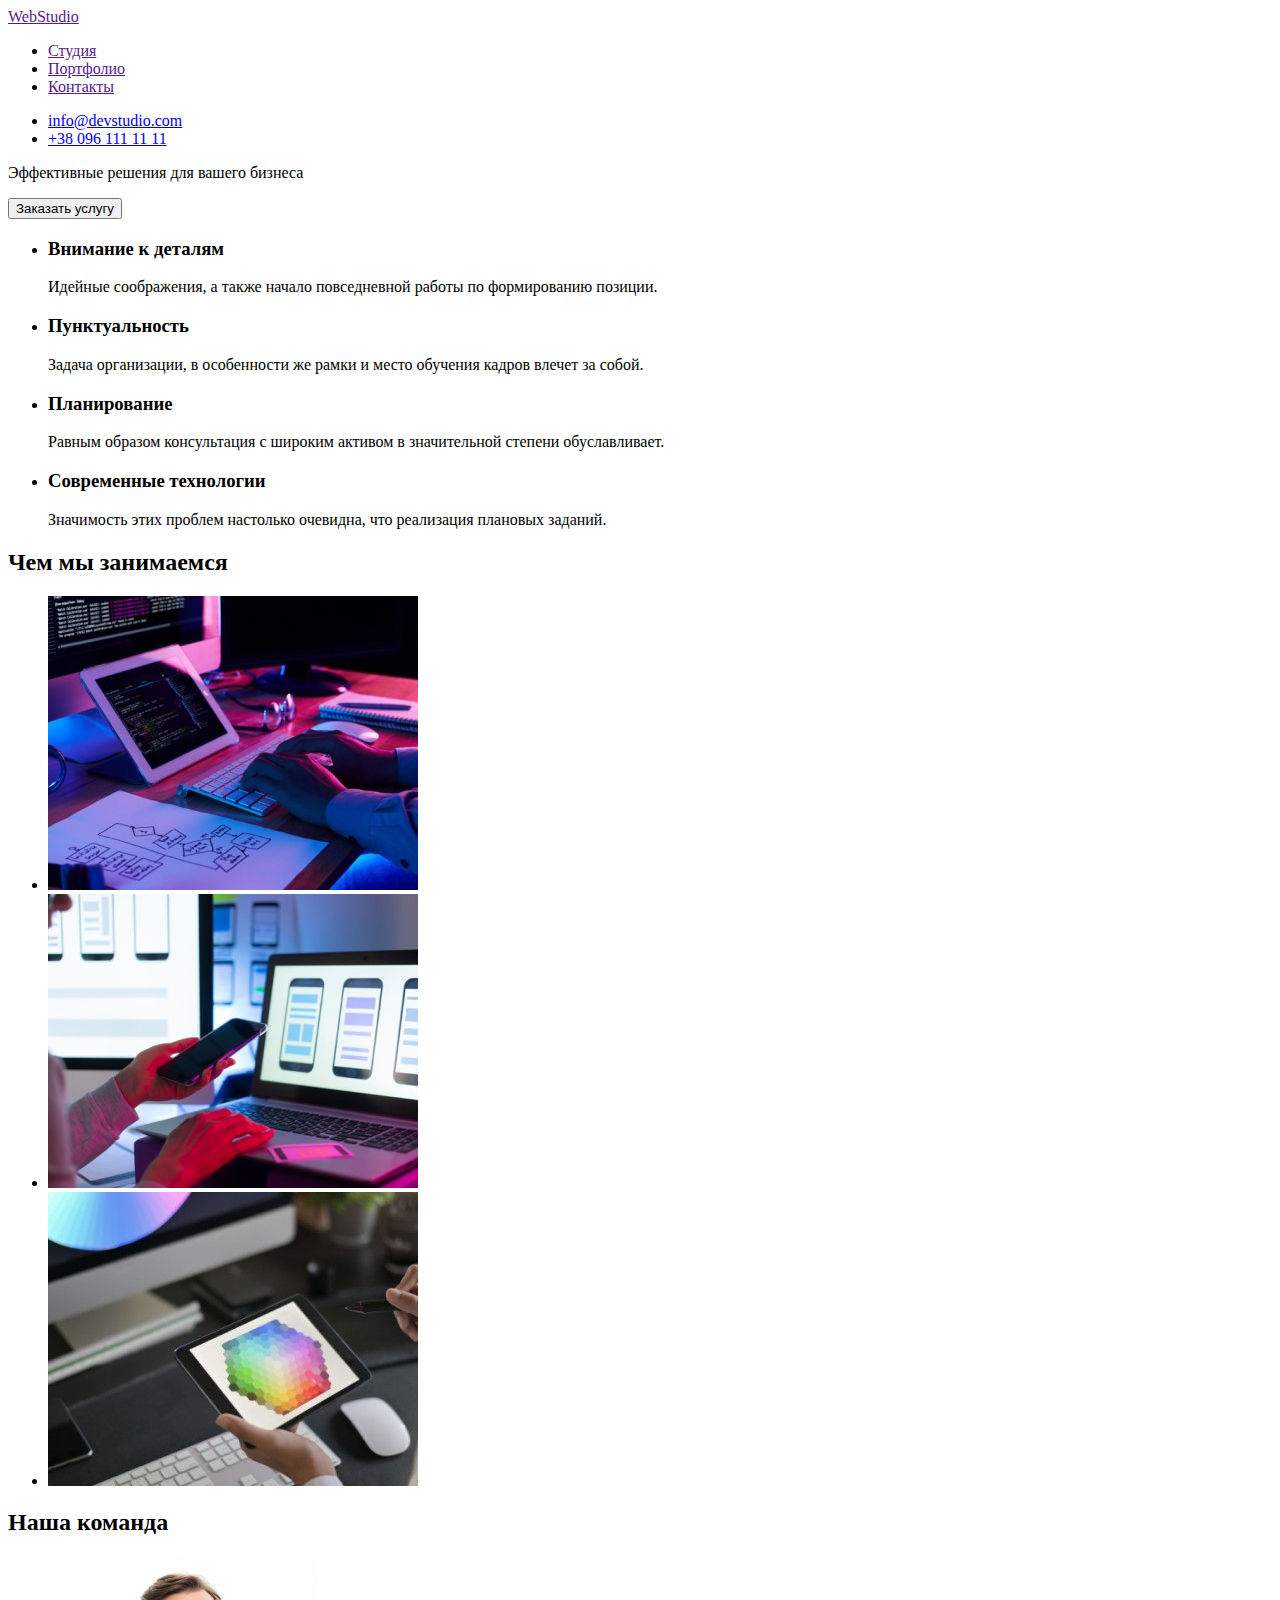
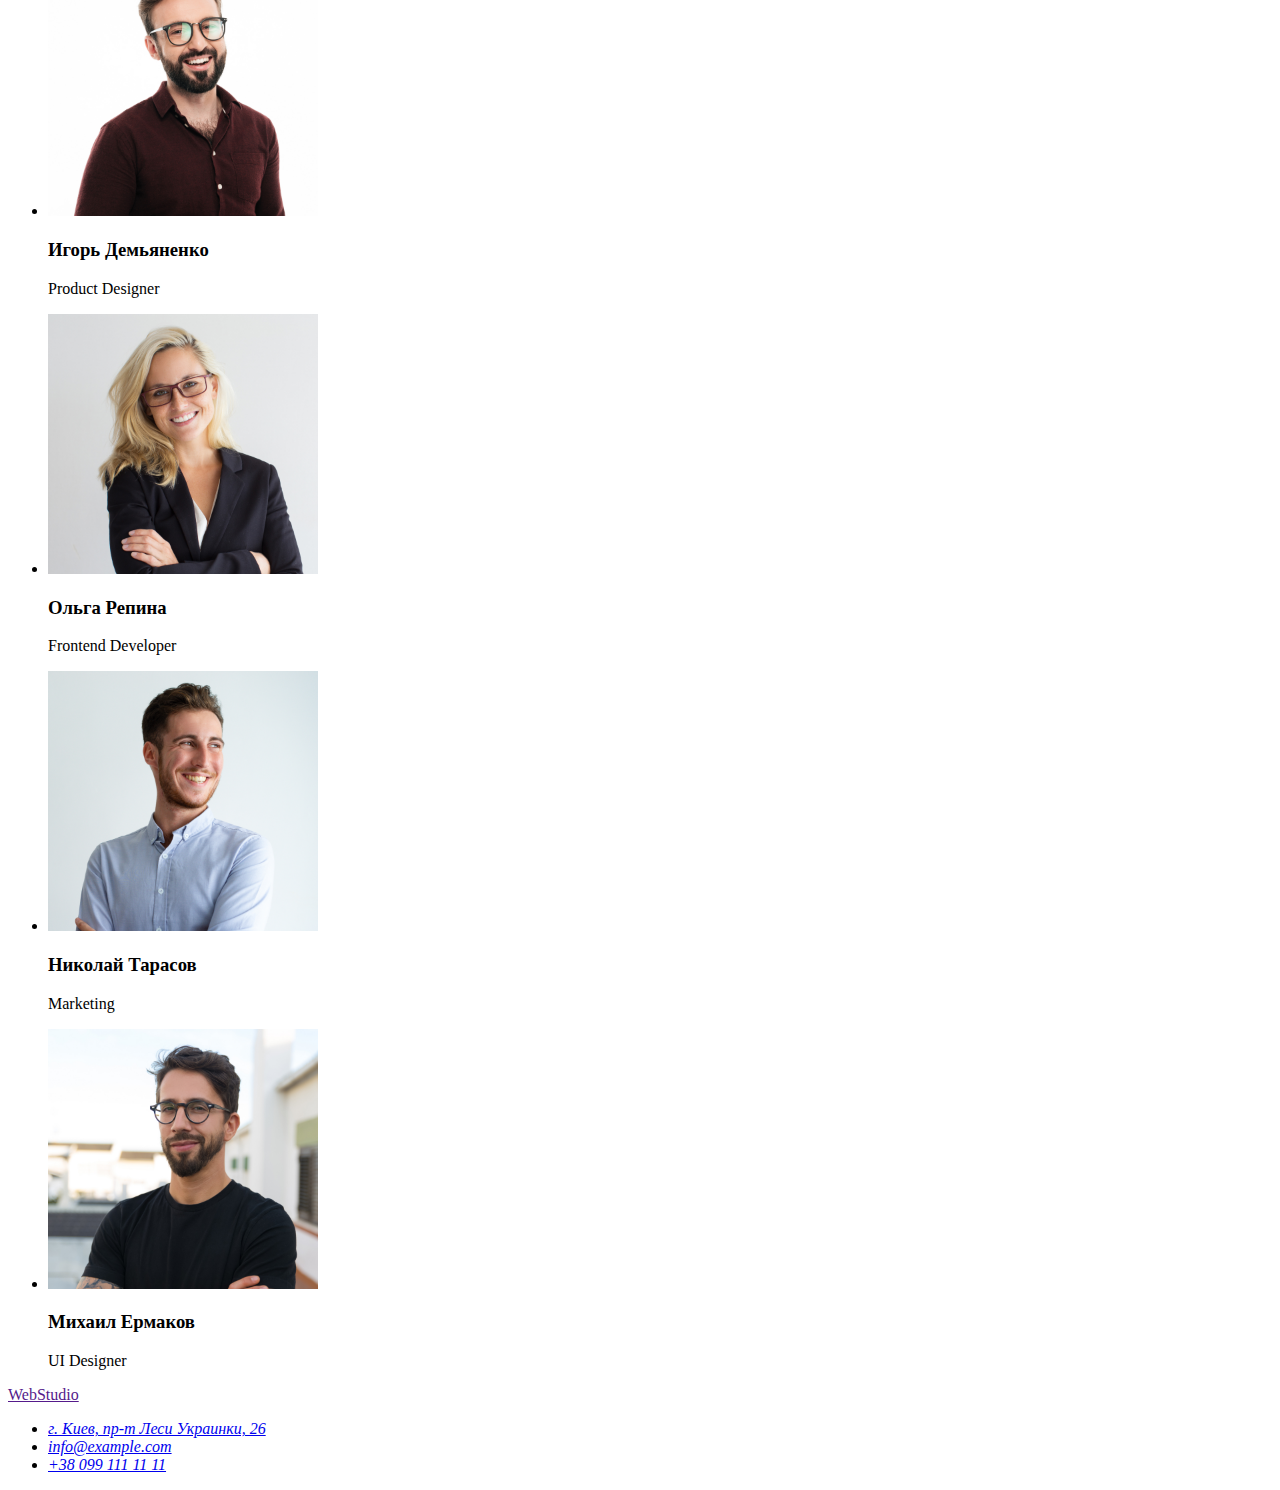
==== index.html @ 0b54d110 "шрифт хедера" ====
<!DOCTYPE html>
<html lang="ru">
<head>
    <meta charset="UTF-8">
    <meta http-equiv="X-UA-Compatible" content="IE=edge">
    <meta name="viewport" content="width=device-width, initial-scale=1.0">
    <link rel="preconnect" href="https://fonts.gstatic.com">
    <link href="https://fonts.googleapis.com/css2?family=Roboto:wght@500;700&display=swap" rel="stylesheet">
    <title>Студия</title>
    
</head>
<body>
   <header class="header">
       <nav class="header-navigation">
           <a class="logo-link" href="" lang="en">WebStudio</a>
       <ul class="novigation-list ">
           <li class="novigation-itom">
                <a href="">Студия</a>
           </li>
           <li class="novigation-itom">
                <a href="">Портфолио</a>
           </li>
           <li class="novigation-itom">
                <a href="">Контакты</a>
           </li>
       </ul>
       </nav> 
       <ul>
           <li>
                <a class="mail-link" href="mailto:info@devstudio.com">info@devstudio.com</a>
           </li>
           <li>
                <a class="tel-link" href="tel:+380961111111">+38 096 111 11 11</a>
           </li>
       </ul>
   </header> 
   <main>
       <section>
        <p>Эффективные решения для вашего бизнеса</p>
        <button type="button">Заказать услугу</button>
       </section>
       <section>
            <ul>
                <li>
                    <h3>Внимание к деталям</h3>
                    <p>Идейные соображения, а также начало повседневной работы по формированию позиции.</p>
                </li>
                <li>
                    <h3>Пунктуальность</h3>
                    <p>Задача организации, в особенности же рамки и место обучения кадров влечет за собой.</p>
                </li>
                <li>
                    <h3>Планирование</h3>
                    <p>Равным образом консультация с широким активом в значительной степени обуславливает.</p>
                </li>
                <li>
                    <h3>Современные технологии</h3>
                    <p>Значимость этих проблем настолько очевидна, что реализация плановых заданий.</p>
                </li>
            </ul>
       </section>
       <section>
           <h2>Чем мы занимаемся</h2>
           <ul>
               <li>
                    <img src="./images/classes/box1.jpg" alt="написание кода" width="370" height="294">
               </li>
               <li>
                    <img src="./images/classes/box2.jpg" alt="дизай" width="370" height="294">
               </li>
               <li>
                    <img src="./images/classes/box3.jpg" alt="цвет" width="370" height="294">
               </li>
           </ul>
       </section>
       <section>
           <h2>Наша команда</h2>
            <ul>
                <li>
                    <img src="./images/team/igordemyanenko.jpg" alt="Игорь Демьяненко"width="270" height="260">
                    <h3>Игорь Демьяненко</h3>
                    <p>Product Designer</p>
                </li>
                <li>
                    <img src="./images/team/olgarepina.jpg" alt="Ольга Репина"width="270" height="260">
                    <h3>Ольга Репина</h3>
                    <p>Frontend Developer</p>
                </li>
                <li>
                    <img src="./images/team/nikolaytarasov.jpg" alt="Николай Тарасов"width="270" height="260">
                    <h3>Николай Тарасов</h3>
                    <p>Marketing</p>
                </li>
                <li>
                    <img src="./images/team/mikhailermakov.jpg" alt="Михаил Ермаков"width="270" height="260">
                    <h3>Михаил Ермаков</h3>
                    <p>UI Designer</p>
                </li>
            </ul>
       </section>
   </main>
   <footer>
    <a href="" lang="en">WebStudio</a>
        <address>
          <ul>
            <li>
                <a href="https://goo.gl/maps/KRuacVHJmmvXkSe78" target="_blank" rel="noopener noreferrer">г. Киев, пр-т Леси Украинки, 26</a>
            </li>
            <li>
                <a href="mailto:info@example.com">info@example.com</a>
            </li>
            <li>
                <a href="tel:+380991111111">+38 099 111 11 11</a>
            </li>
        </ul>  
        </address> 
   </footer>
</body>
</html>
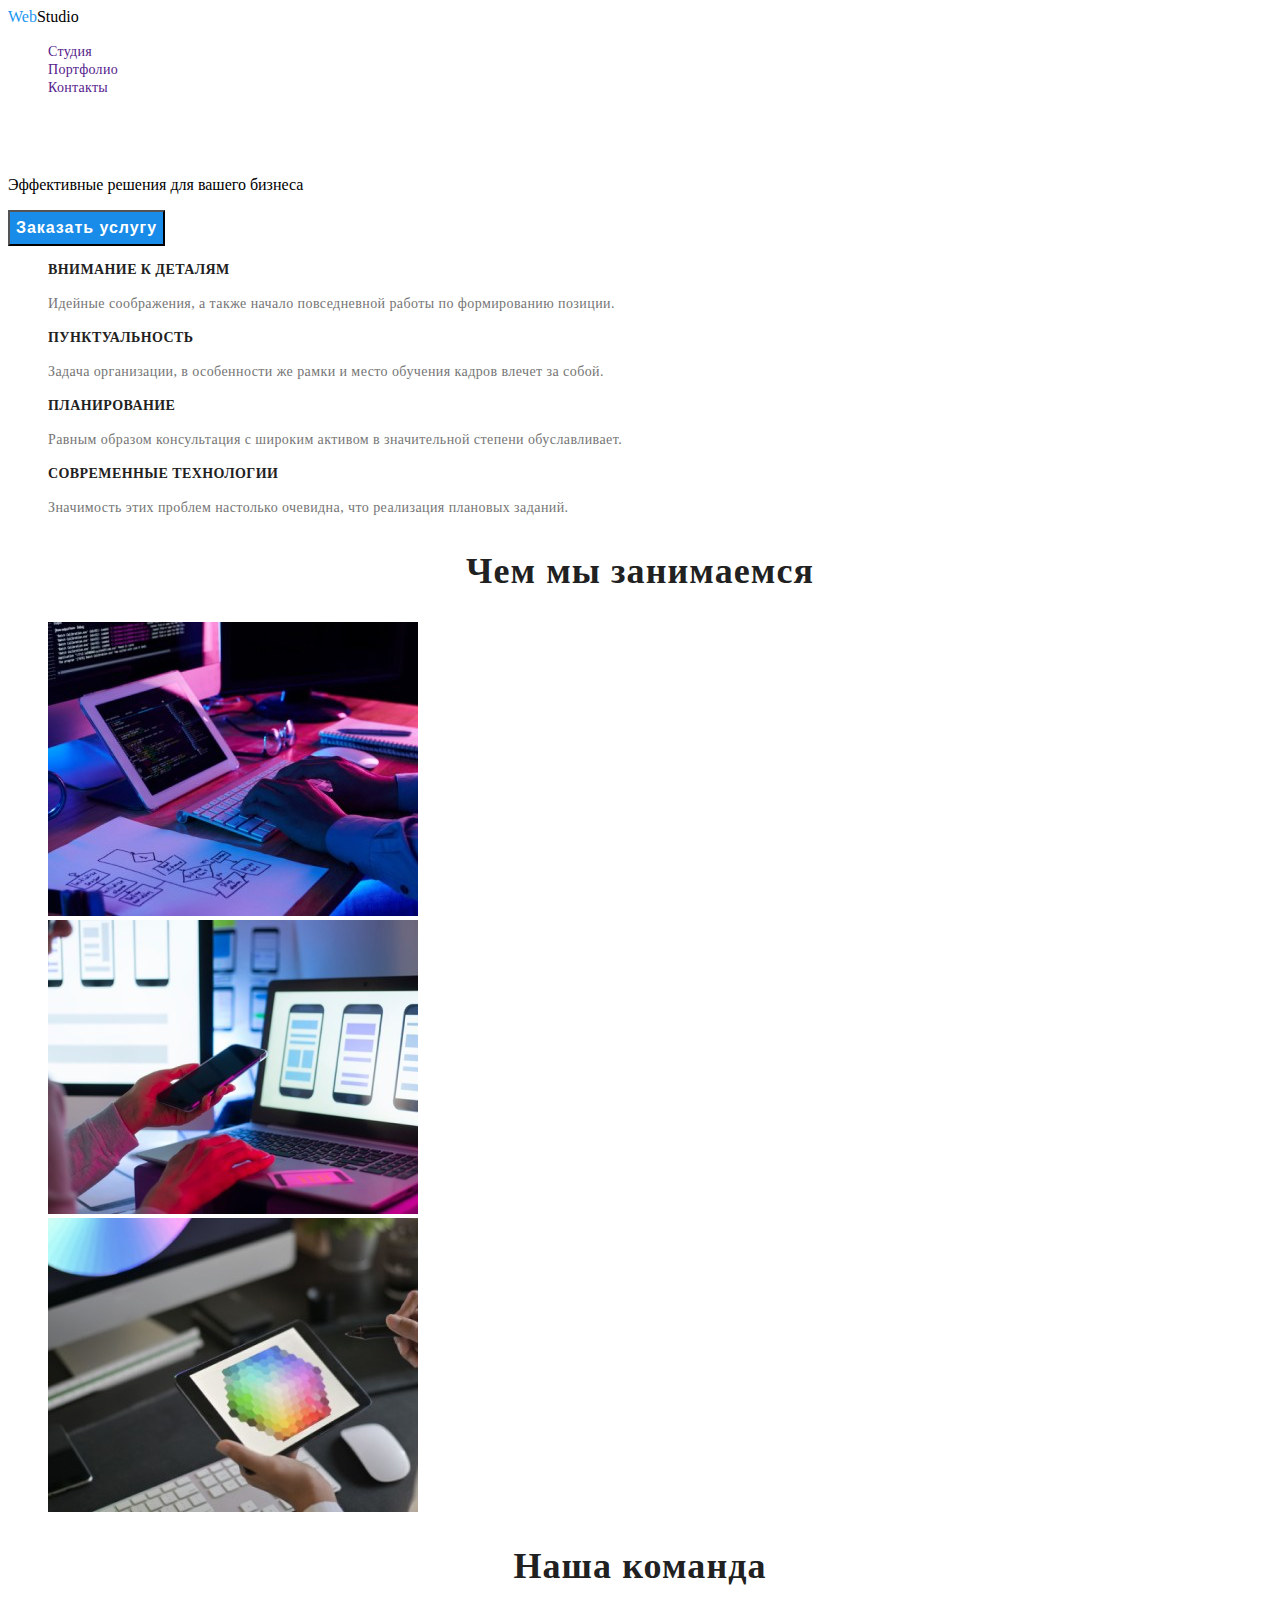
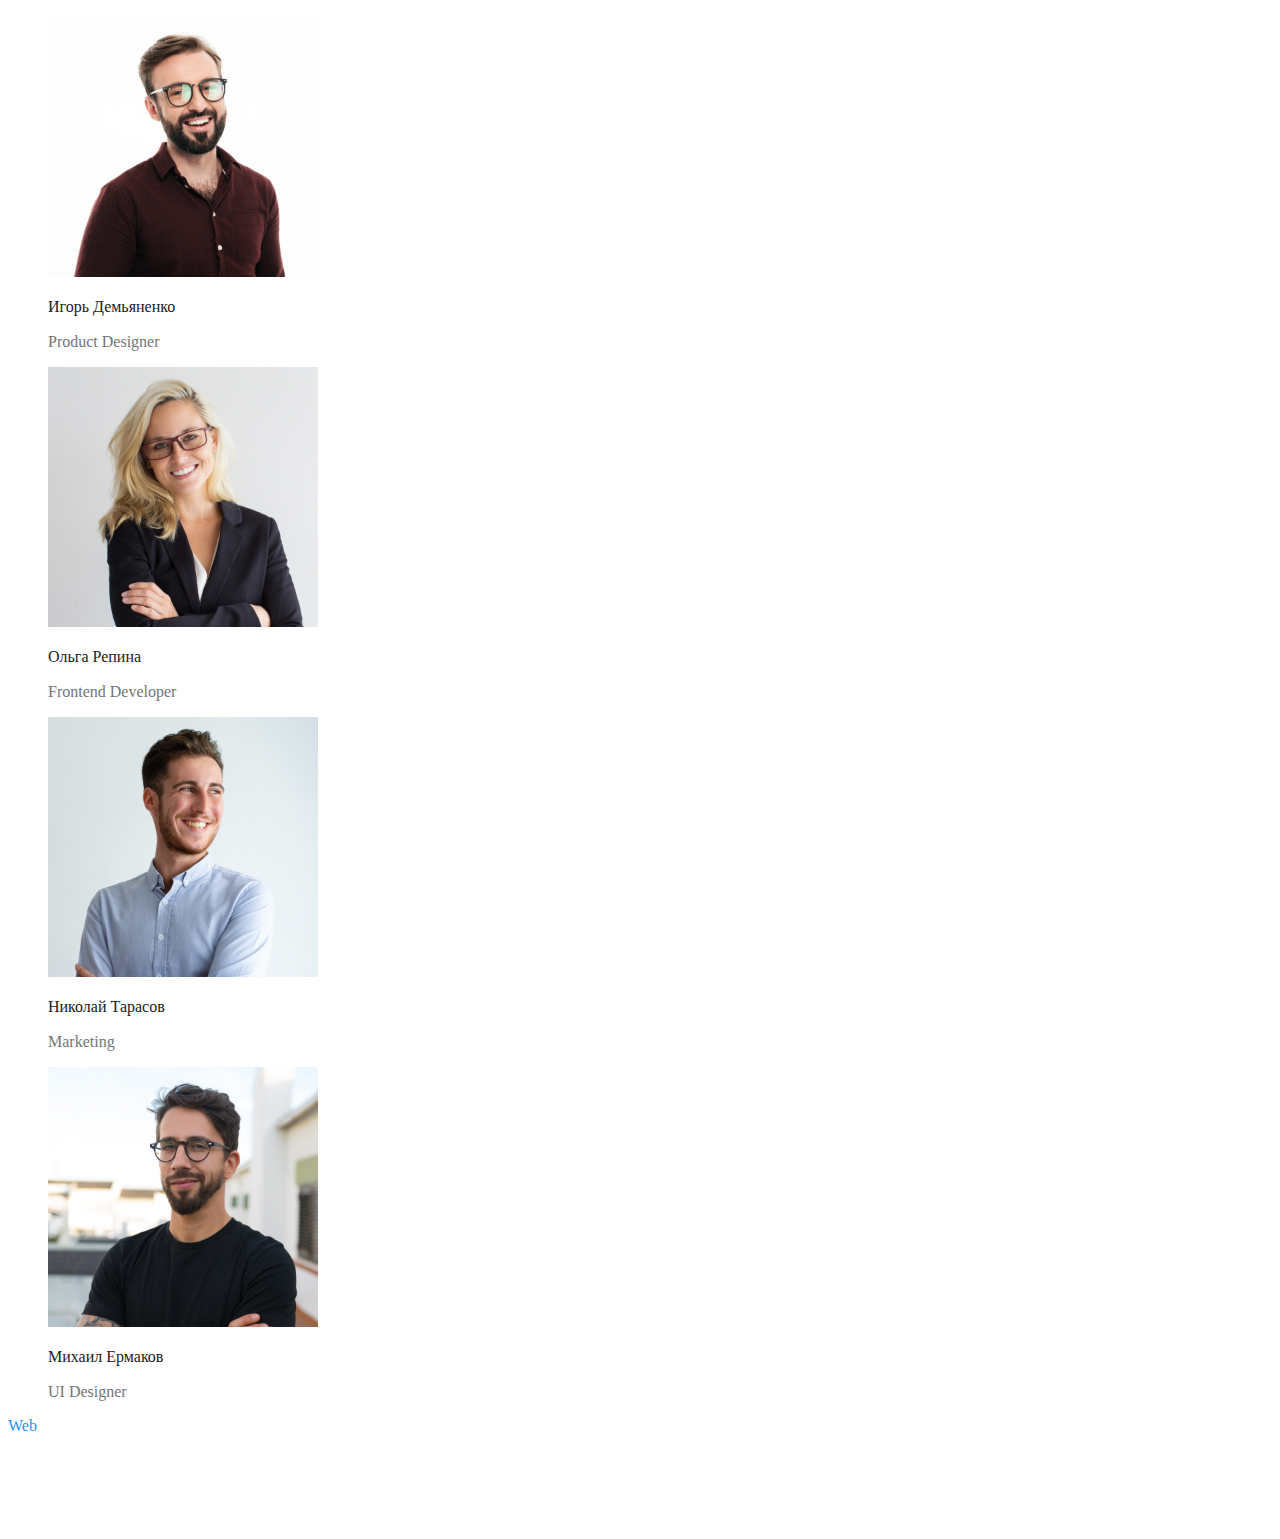
==== commit cdc162ef: "портфолио" ====
--- a/index.html
+++ b/index.html
@@ -7,61 +7,65 @@
     <link rel="preconnect" href="https://fonts.gstatic.com">
     <link href="https://fonts.googleapis.com/css2?family=Roboto:wght@500;700&display=swap" rel="stylesheet">
     <title>Студия</title>
-    
+    <link rel="stylesheet" href="./css/styles.css">
 </head>
 <body>
+    <!--header-->
    <header class="header">
-       <nav class="header-navigation">
-           <a class="logo-link" href="" lang="en">WebStudio</a>
-       <ul class="novigation-list ">
-           <li class="novigation-itom">
-                <a href="">Студия</a>
+       <nav class="navigation">
+           <a class="logo-link link" href="" lang="en"> <span class="logo-text">Web</span><span class="logo-text-itom">Studio</span></a>
+       <ul class="menu-list list">
+           <li class="menu-itom">
+                <a class="menu-link link" href="">Студия</a>
            </li>
-           <li class="novigation-itom">
-                <a href="">Портфолио</a>
+           <li class="menu-itom">
+                <a class="menu-link link" href="">Портфолио</a>
            </li>
-           <li class="novigation-itom">
-                <a href="">Контакты</a>
+           <li class="menu-itom">
+                <a class="menu-link link" href="">Контакты</a>
            </li>
        </ul>
        </nav> 
-       <ul>
+       <ul class="list" >
            <li>
-                <a class="mail-link" href="mailto:info@devstudio.com">info@devstudio.com</a>
+                <a class="mail-link link" href="mailto:info@devstudio.com">info@devstudio.com</a>
            </li>
            <li>
-                <a class="tel-link" href="tel:+380961111111">+38 096 111 11 11</a>
+                <a class="tel-link link" href="tel:+380961111111">+38 096 111 11 11</a>
            </li>
        </ul>
    </header> 
    <main>
-       <section>
-        <p>Эффективные решения для вашего бизнеса</p>
-        <button type="button">Заказать услугу</button>
+       <!--hero-->
+       <section class="hero">
+        <p class="hero-title">Эффективные решения для вашего бизнеса</p>
+        <button class="modal-btn" type="button">Заказать услугу</button>
        </section>
-       <section>
-            <ul>
+       <!--о нас-->
+       <section class="about-us">
+            <ul class="about-us list">
                 <li>
-                    <h3>Внимание к деталям</h3>
-                    <p>Идейные соображения, а также начало повседневной работы по формированию позиции.</p>
+                    <h3 class="about-us-title" >Внимание к деталям</h3>
+                    <p class="about-us-title-itom" >Идейные соображения, а также начало повседневной работы по формированию позиции.</p>
                 </li>
                 <li>
-                    <h3>Пунктуальность</h3>
-                    <p>Задача организации, в особенности же рамки и место обучения кадров влечет за собой.</p>
+                    <h3 class="about-us-title">Пунктуальность</h3>
+                    <p class="about-us-title-itom">Задача организации, в особенности же рамки и место обучения кадров влечет за собой.</p>
                 </li>
                 <li>
-                    <h3>Планирование</h3>
-                    <p>Равным образом консультация с широким активом в значительной степени обуславливает.</p>
+                    <h3 class="about-us-title">Планирование</h3>
+                    <p class="about-us-title-itom">Равным образом консультация с широким активом в значительной степени обуславливает.</p>
                 </li>
                 <li>
-                    <h3>Современные технологии</h3>
-                    <p>Значимость этих проблем настолько очевидна, что реализация плановых заданий.</p>
+                    <h3 class="about-us-title">Современные технологии</h3>
+                    <p class="about-us-title-itom">Значимость этих проблем настолько очевидна, что реализация плановых заданий.</p>
                 </li>
             </ul>
        </section>
-       <section>
-           <h2>Чем мы занимаемся</h2>
-           <ul>
+       <!-- наши проэкты -->
+       <section class="rojects-section">
+           <h2 class="rojects-section-list">Чем мы занимаемся</h2>
+           <ul class="rojects-section-img list">
                <li>
                     <img src="./images/classes/box1.jpg" alt="написание кода" width="370" height="294">
                </li>
@@ -73,44 +77,46 @@
                </li>
            </ul>
        </section>
-       <section>
-           <h2>Наша команда</h2>
-            <ul>
+       <!--команда-->
+       <section class="our-team" >
+           <h2 class="our-team-list" >Наша команда</h2>
+            <ul class="our-team-list-img list"> 
                 <li>
                     <img src="./images/team/igordemyanenko.jpg" alt="Игорь Демьяненко"width="270" height="260">
-                    <h3>Игорь Демьяненко</h3>
-                    <p>Product Designer</p>
+                    <h3 class="our-team-list-itom">Игорь Демьяненко</h3>
+                    <p class="our-team-list-position">Product Designer</p>
                 </li>
                 <li>
                     <img src="./images/team/olgarepina.jpg" alt="Ольга Репина"width="270" height="260">
-                    <h3>Ольга Репина</h3>
-                    <p>Frontend Developer</p>
+                    <h3 class="our-team-list-itom">Ольга Репина</h3>
+                    <p class="our-team-list-position">Frontend Developer</p>
                 </li>
                 <li>
                     <img src="./images/team/nikolaytarasov.jpg" alt="Николай Тарасов"width="270" height="260">
-                    <h3>Николай Тарасов</h3>
-                    <p>Marketing</p>
+                    <h3 class="our-team-list-itom">Николай Тарасов</h3>
+                    <p class="our-team-list-position">Marketing</p>
                 </li>
                 <li>
                     <img src="./images/team/mikhailermakov.jpg" alt="Михаил Ермаков"width="270" height="260">
-                    <h3>Михаил Ермаков</h3>
-                    <p>UI Designer</p>
+                    <h3 class="our-team-list-itom">Михаил Ермаков</h3>
+                    <p class="our-team-list-position">UI Designer</p>
                 </li>
             </ul>
        </section>
    </main>
+   <!--footer-->
    <footer>
-    <a href="" lang="en">WebStudio</a>
+    <a class="link" href="" lang="en"><span class="logo-text">Web</span><span class="footer-logo-text-itom">Studio</span></a>
         <address>
-          <ul>
+          <ul class="menu-list list ">
             <li>
-                <a href="https://goo.gl/maps/KRuacVHJmmvXkSe78" target="_blank" rel="noopener noreferrer">г. Киев, пр-т Леси Украинки, 26</a>
+                <a class="maps-link link" href="https://goo.gl/maps/KRuacVHJmmvXkSe78" target="_blank" rel="noopener noreferrer">г. Киев, пр-т Леси Украинки, 26</a>
             </li>
             <li>
-                <a href="mailto:info@example.com">info@example.com</a>
+                <a class="mail-link link" href="mailto:info@example.com">info@example.com</a>
             </li>
             <li>
-                <a href="tel:+380991111111">+38 099 111 11 11</a>
+                <a class="tel-link linkhref="tel:+380991111111">+38 099 111 11 11</a>
             </li>
         </ul>  
         </address> 
--- a/css/styles.css
+++ b/css/styles.css
@@ -0,0 +1,197 @@
+:root {
+  --accent-color: #2196F3;
+}
+
+
+.list{
+  list-style: none;
+}
+
+.link{
+  text-decoration: none;
+}
+
+.body{
+  font-family: "Roboto", sans-serif;
+}
+.logo-text{
+  color: #2196F3;
+}
+
+.logo-text-itom{
+  color: #000000;
+}
+
+/*=====HEADER=====*/
+
+.menu-link {
+  font-weight: 500;
+  font-size: 14px;
+  line-height: 1.14;
+  letter-spacing: 0.02em;
+}
+
+.menu-link:hover,
+.menu-link:focus{
+  color: var(--accent-color);
+}
+.mail-link {
+  font-weight: 500;
+  font-size: 14px;
+  line-height: 1.14;
+  letter-spacing: 0.02em;
+}
+.mail-link:hover,
+.mail-link:focus{
+  color: var(--accent-color);
+}
+
+.tel-link {
+  font-weight: 500;
+  font-size: 14px;
+  line-height: 1.14;
+  letter-spacing: 0.02em;
+}
+.tel-link:hover,
+.tel-link:focus{
+  color: var(--accent-color);
+}
+
+/*=====END HEADER=====*/
+
+/*=========HERO========*/
+
+.modal-btn{
+font-weight: bold;
+font-size: 16px;
+line-height: 30px;
+display: flex;
+align-items: center;
+text-align: center;
+letter-spacing: 0.06em;
+color: #FFFFFF;
+background: #188CE8;
+}
+.modal-btn:hover,
+.modal-btn:focus{
+background-color: #2196F3;
+}
+/*=========END HERO========*/
+
+/*======О НАС======*/
+
+.about-us-title{
+font-weight: bold;
+font-size: 14px;
+line-height: 16px;
+letter-spacing: 0.03em;
+text-transform: uppercase;
+color: #212121;
+}
+
+.about-us-title-itom{
+font-size: 14px;
+line-height: 1.71;
+letter-spacing: 0.03em;
+color: #757575;
+}
+/*====== КОНЕЦ О НАС======*/
+
+/*=====НАШИ ПРОЭКТЫ=====*/
+
+.rojects-section-list{
+font-weight: bold;
+font-size: 36px;
+line-height: 42px;
+text-align: center;
+letter-spacing: 0.03em;
+color: #212121;
+}
+/*=====КОНЕЦ НАШИ ПРОЭКТЫ=====*/
+
+/*=====КОМАНДА=====*/
+.our-team-list{
+font-weight: bold;
+font-size: 36px;
+line-height: 42px;
+text-align: center;
+letter-spacing: 0.03em;
+color: #212121;
+}
+.our-team-list-itom{
+font-weight: 500;
+font-size: 16px;
+line-height: 19px;
+color: #212121;
+}
+
+.our-team-list-position{
+font-weight: normal;
+font-size: 16px;
+line-height: 19px;
+color: #757575;
+}
+/*=====КОНЕЦ КОМАНДА=====*/
+
+/*=====FOOTER=====*/
+.maps-link{
+font-weight: normal;
+font-size: 14px;
+line-height: 24px;
+letter-spacing: 0.03em;
+color: #FFFFFF;
+}
+
+.mail-link,
+.tel-link{
+  font-weight: normal;
+  font-size: 14px;
+  line-height: 24px;
+  letter-spacing: 0.03em;
+  color: rgba(255, 255, 255, 0.6);
+}
+
+.footer-logo-text-itom{
+  color: #FFFFFF;
+}
+/*=====END FOOTER=====*/
+
+/*=====FILTER=====*/
+
+.filter{
+font-style: normal;
+font-weight: 500;
+font-size: 16px;
+line-height: 26px;
+text-align: center;
+letter-spacing: 0.03em;
+color: #212121;
+}
+.filter:hover,
+.filter:focus{
+color: var(--accent-color);
+}
+/*=====END FILTER=====*/
+/*=====CARDS=====*/
+.cards-itom{
+font-style: normal;
+font-weight: bold;
+font-size: 18px;
+line-height: 2;
+letter-spacing: 0.06em;
+color: #212121;
+}
+
+.cards-product{
+  font-family: Roboto;
+font-style: normal;
+font-weight: normal;
+font-size: 16px;
+line-height: 1.8;
+letter-spacing: 0.03em;
+color: #757575;
+}
+
+
+
+
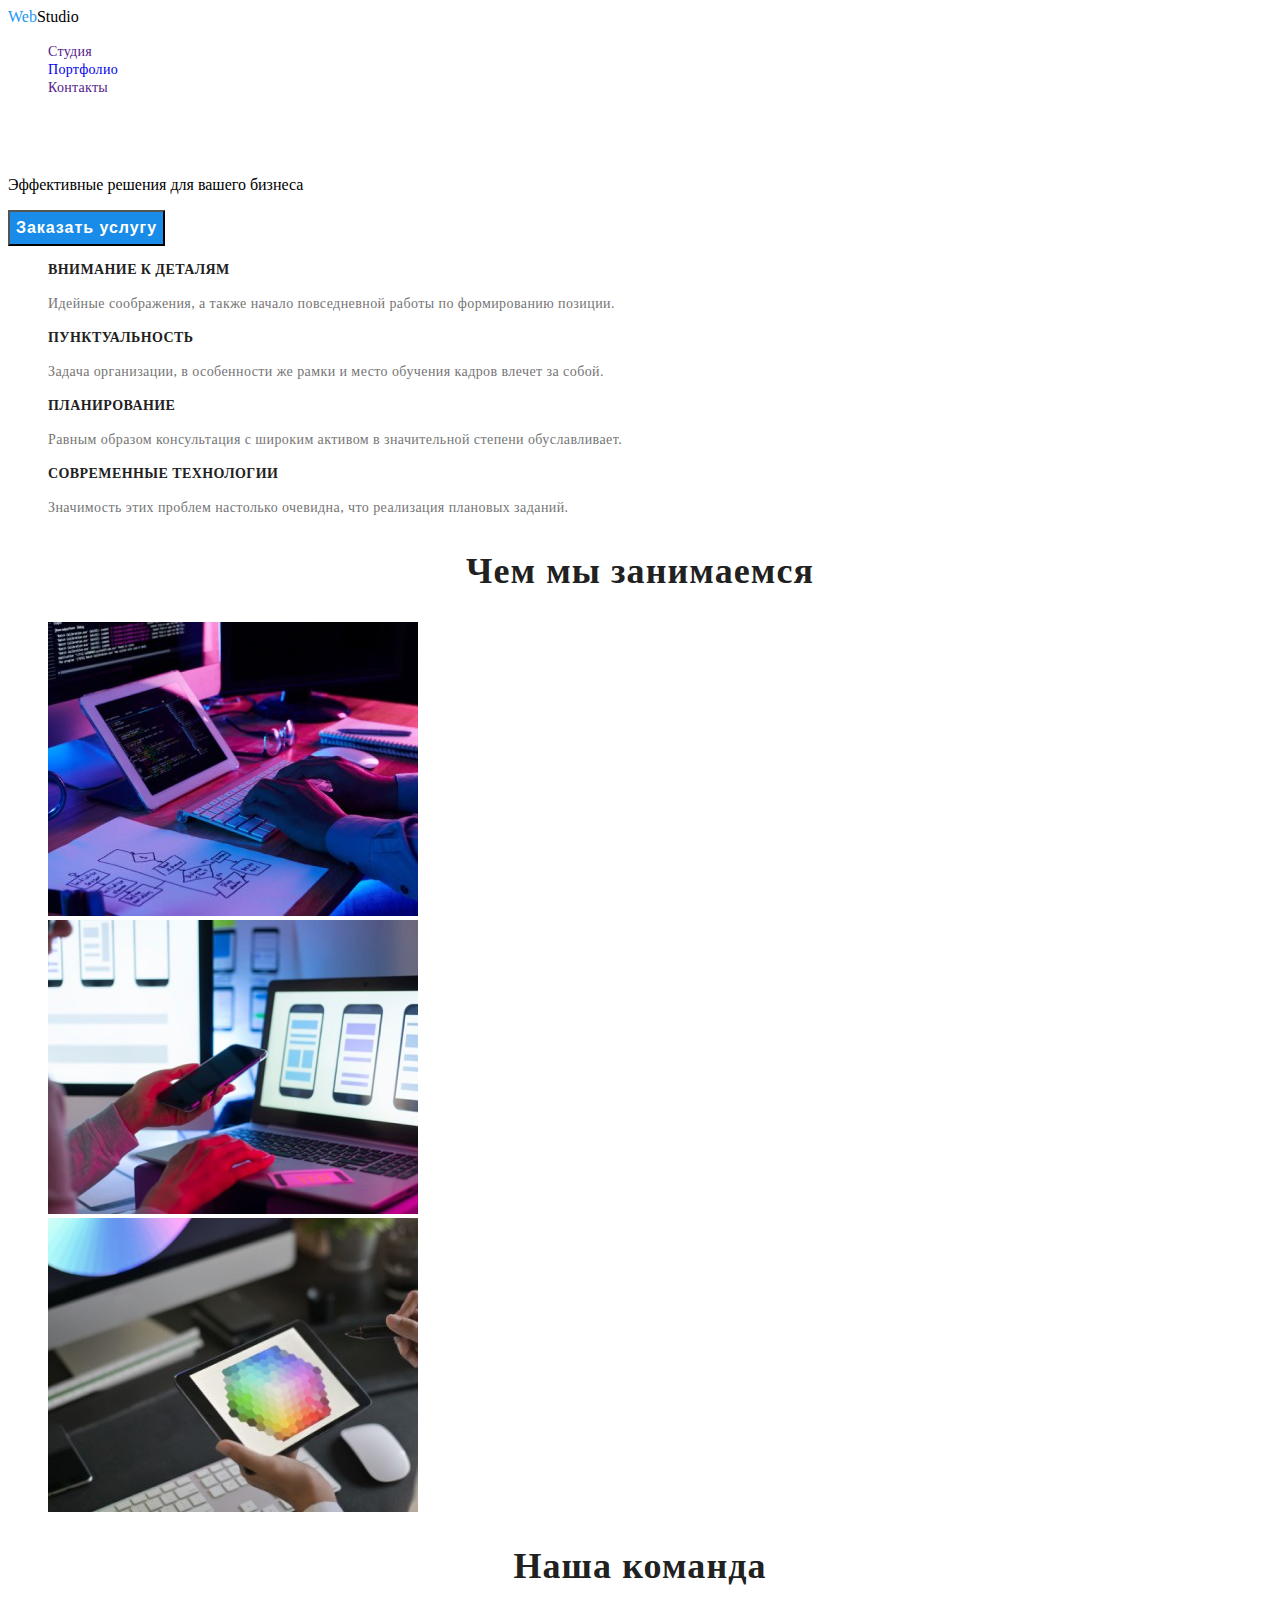
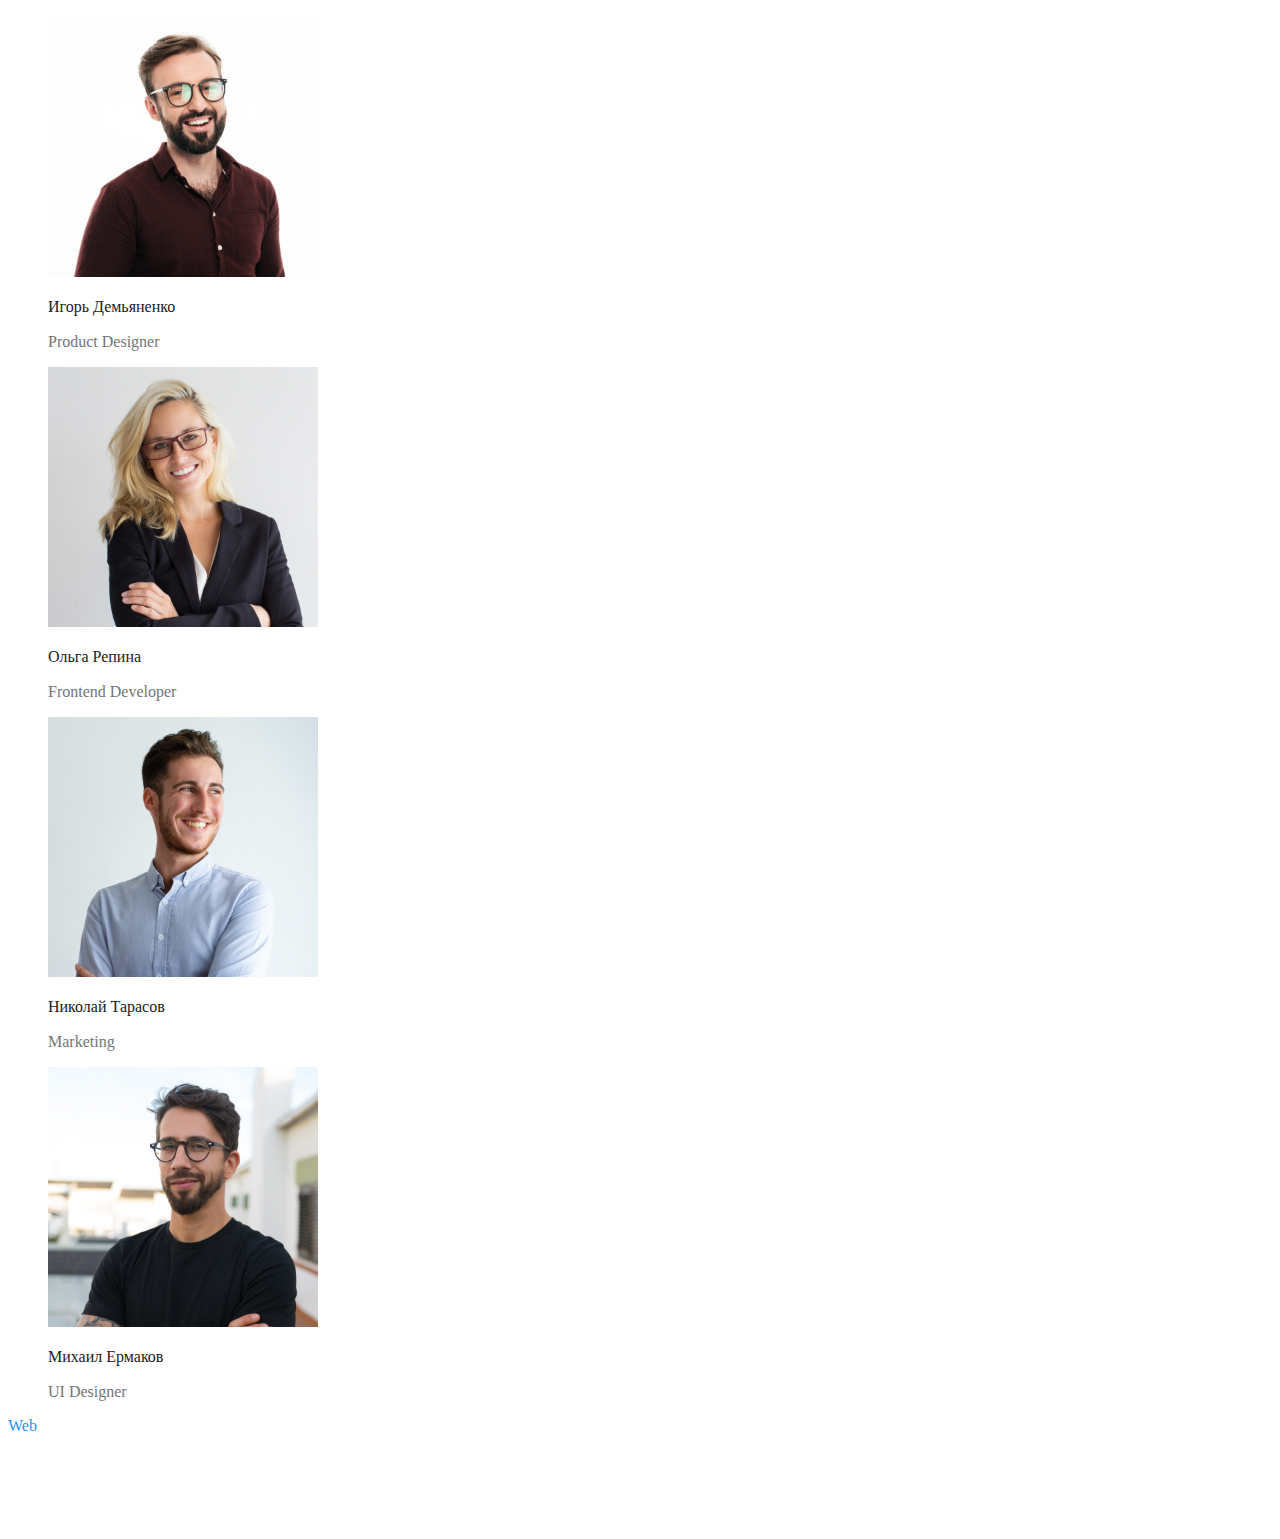
==== commit a5ca6f81: "добавление навигации" ====
--- a/index.html
+++ b/index.html
@@ -19,7 +19,7 @@
                 <a class="menu-link link" href="">Студия</a>
            </li>
            <li class="menu-itom">
-                <a class="menu-link link" href="">Портфолио</a>
+                <a class="menu-link link" href="./portfolio.html">Портфолио</a>
            </li>
            <li class="menu-itom">
                 <a class="menu-link link" href="">Контакты</a>
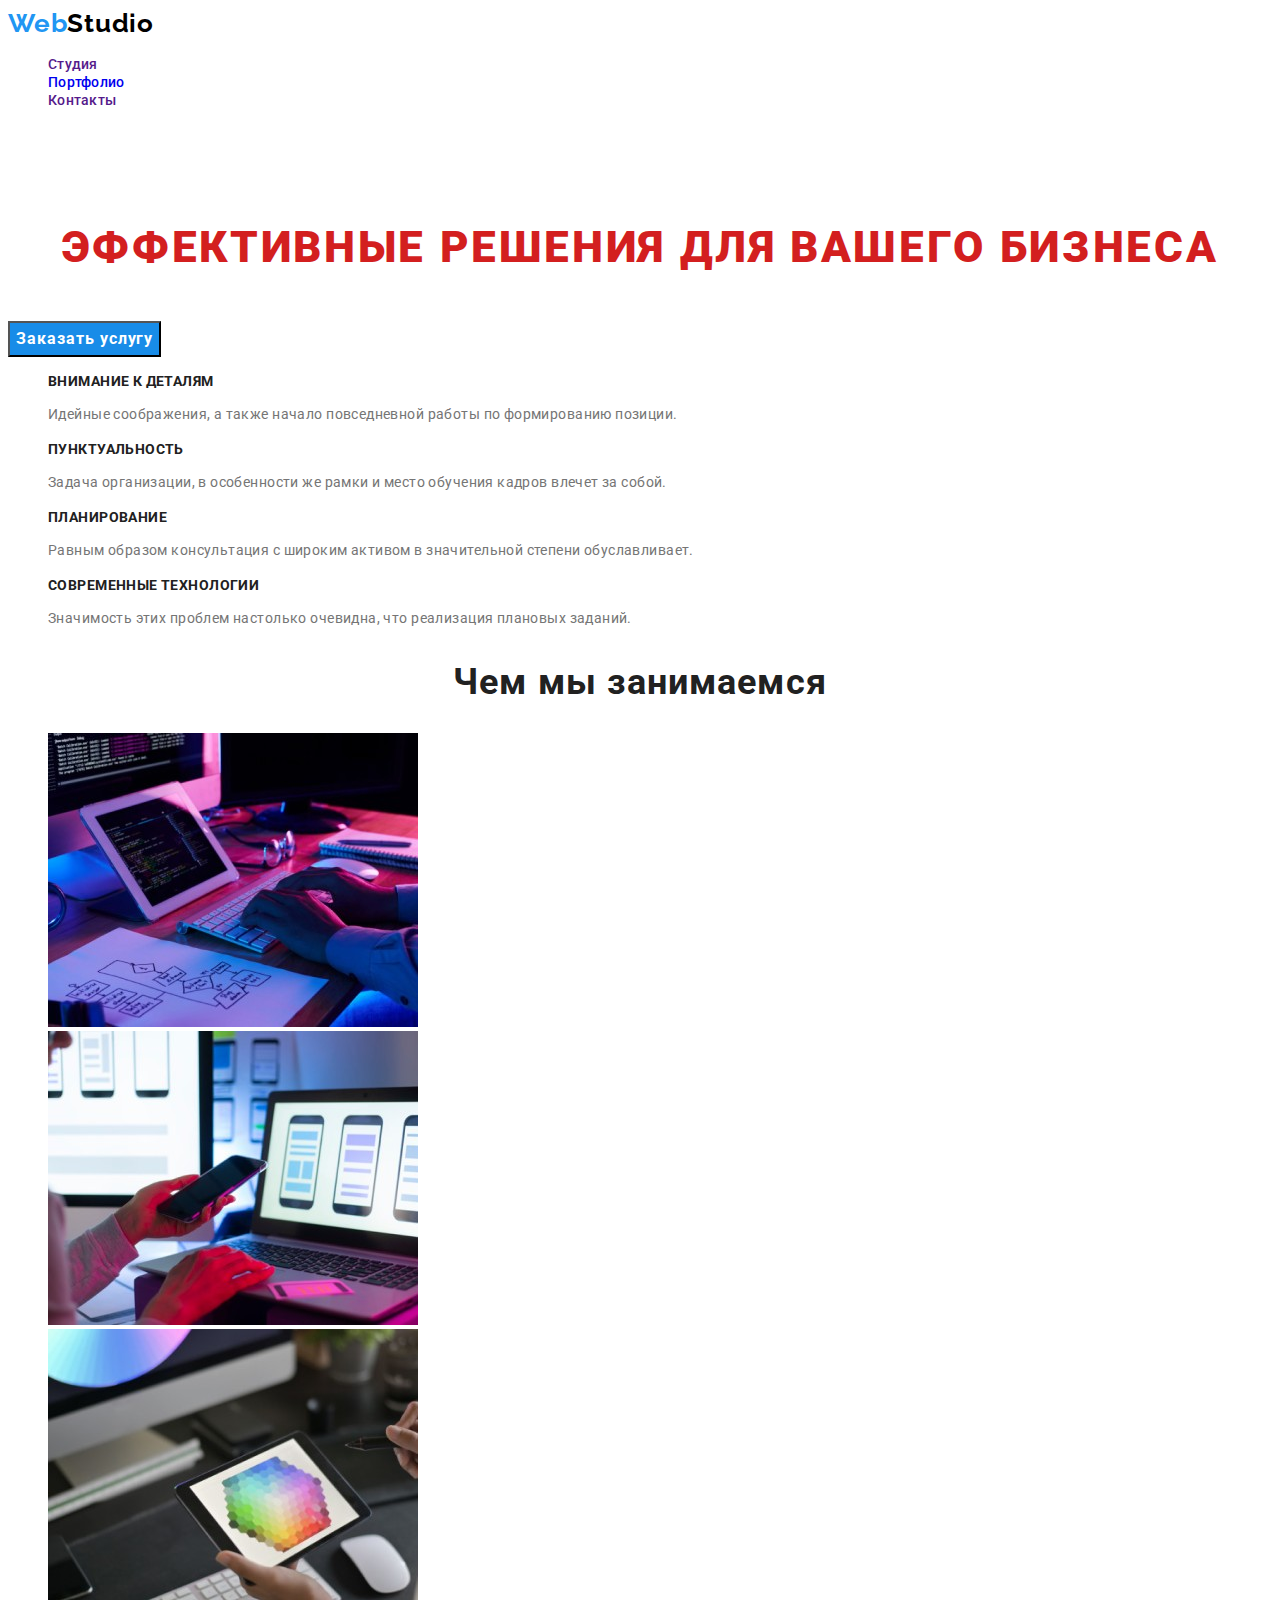
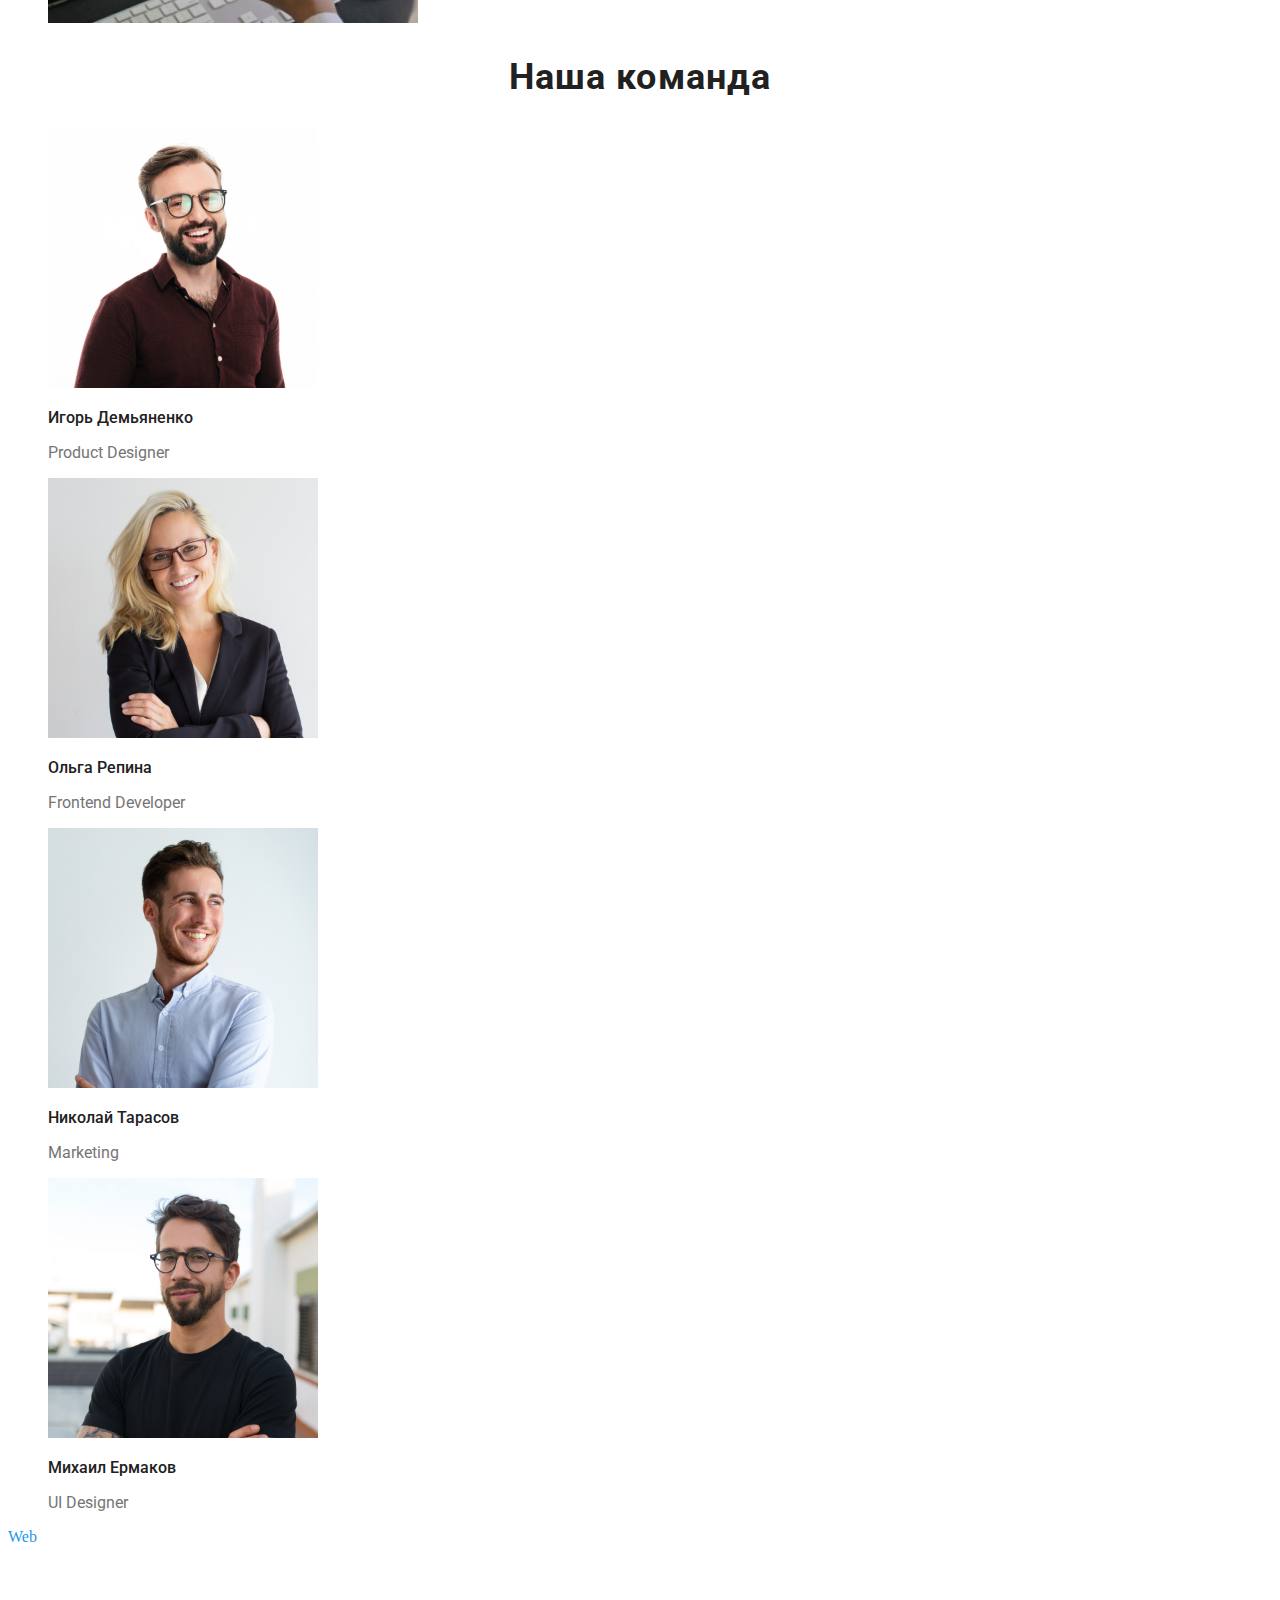
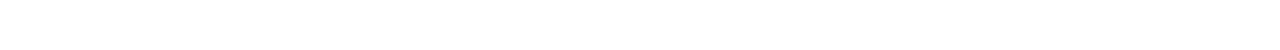
==== commit 9c10534d: "подключение шрифтов" ====
--- a/index.html
+++ b/index.html
@@ -5,7 +5,7 @@
     <meta http-equiv="X-UA-Compatible" content="IE=edge">
     <meta name="viewport" content="width=device-width, initial-scale=1.0">
     <link rel="preconnect" href="https://fonts.gstatic.com">
-    <link href="https://fonts.googleapis.com/css2?family=Roboto:wght@500;700&display=swap" rel="stylesheet">
+<link href="https://fonts.googleapis.com/css2?family=Raleway:wght@700&family=Roboto:wght@400;500;700;900&display=swap" rel="stylesheet">
     <title>Студия</title>
     <link rel="stylesheet" href="./css/styles.css">
 </head>
--- a/css/styles.css
+++ b/css/styles.css
@@ -24,7 +24,17 @@
 
 /*=====HEADER=====*/
 
+.logo-link{
+font-family: Raleway, sans-serif;
+font-style: normal;
+font-weight: bold;
+font-size: 26px;
+line-height: 31px;
+letter-spacing: 0.03em;
+}
+
 .menu-link {
+  font-family: 'Roboto', sans-serif;
   font-weight: 500;
   font-size: 14px;
   line-height: 1.14;
@@ -35,11 +45,14 @@
 .menu-link:focus{
   color: var(--accent-color);
 }
+
 .mail-link {
+  font-family: 'Roboto', sans-serif;
   font-weight: 500;
   font-size: 14px;
   line-height: 1.14;
   letter-spacing: 0.02em;
+  color: color: #757575;
 }
 .mail-link:hover,
 .mail-link:focus{
@@ -47,10 +60,13 @@
 }
 
 .tel-link {
+  font-family: Roboto;
+  font-style: normal;
   font-weight: 500;
   font-size: 14px;
-  line-height: 1.14;
+  line-height: 16px;
   letter-spacing: 0.02em;
+  color: #757575;
 }
 .tel-link:hover,
 .tel-link:focus{
@@ -61,7 +77,20 @@
 
 /*=========HERO========*/
 
+.hero-title{
+font-family: 'Roboto', sans-serif;
+font-style: normal;
+font-weight: 900;
+font-size: 44px;
+line-height: 60px;
+text-align: center;
+letter-spacing: 0.06em;
+text-transform: uppercase;
+color: #d31f1f;
+}
+
 .modal-btn{
+font-family: 'Roboto', sans-serif;
 font-weight: bold;
 font-size: 16px;
 line-height: 30px;
@@ -81,6 +110,7 @@
 /*======О НАС======*/
 
 .about-us-title{
+font-family: 'Roboto', sans-serif;
 font-weight: bold;
 font-size: 14px;
 line-height: 16px;
@@ -90,6 +120,7 @@
 }
 
 .about-us-title-itom{
+font-family: 'Roboto', sans-serif;
 font-size: 14px;
 line-height: 1.71;
 letter-spacing: 0.03em;
@@ -100,6 +131,7 @@
 /*=====НАШИ ПРОЭКТЫ=====*/
 
 .rojects-section-list{
+font-family: 'Roboto', sans-serif;
 font-weight: bold;
 font-size: 36px;
 line-height: 42px;
@@ -111,6 +143,7 @@
 
 /*=====КОМАНДА=====*/
 .our-team-list{
+font-family: 'Roboto', sans-serif;
 font-weight: bold;
 font-size: 36px;
 line-height: 42px;
@@ -119,6 +152,7 @@
 color: #212121;
 }
 .our-team-list-itom{
+font-family: 'Roboto', sans-serif;
 font-weight: 500;
 font-size: 16px;
 line-height: 19px;
@@ -126,6 +160,7 @@
 }
 
 .our-team-list-position{
+font-family: 'Roboto', sans-serif;
 font-weight: normal;
 font-size: 16px;
 line-height: 19px;
@@ -135,6 +170,7 @@
 
 /*=====FOOTER=====*/
 .maps-link{
+font-family: 'Roboto', sans-serif;
 font-weight: normal;
 font-size: 14px;
 line-height: 24px;
@@ -144,11 +180,12 @@
 
 .mail-link,
 .tel-link{
-  font-weight: normal;
-  font-size: 14px;
-  line-height: 24px;
-  letter-spacing: 0.03em;
-  color: rgba(255, 255, 255, 0.6);
+font-family: 'Roboto', sans-serif;
+font-weight: normal;
+font-size: 14px;
+line-height: 24px;
+letter-spacing: 0.03em;
+color: rgba(255, 255, 255, 0.6);
 }
 
 .footer-logo-text-itom{
@@ -159,7 +196,7 @@
 /*=====FILTER=====*/
 
 .filter{
-font-style: normal;
+  font-family: 'Roboto', sans-serif;
 font-weight: 500;
 font-size: 16px;
 line-height: 26px;
@@ -174,7 +211,7 @@
 /*=====END FILTER=====*/
 /*=====CARDS=====*/
 .cards-itom{
-font-style: normal;
+font-family: 'Roboto', sans-serif;
 font-weight: bold;
 font-size: 18px;
 line-height: 2;
@@ -183,8 +220,7 @@
 }
 
 .cards-product{
-  font-family: Roboto;
-font-style: normal;
+font-family:'Roboto', sans-serif;
 font-weight: normal;
 font-size: 16px;
 line-height: 1.8;
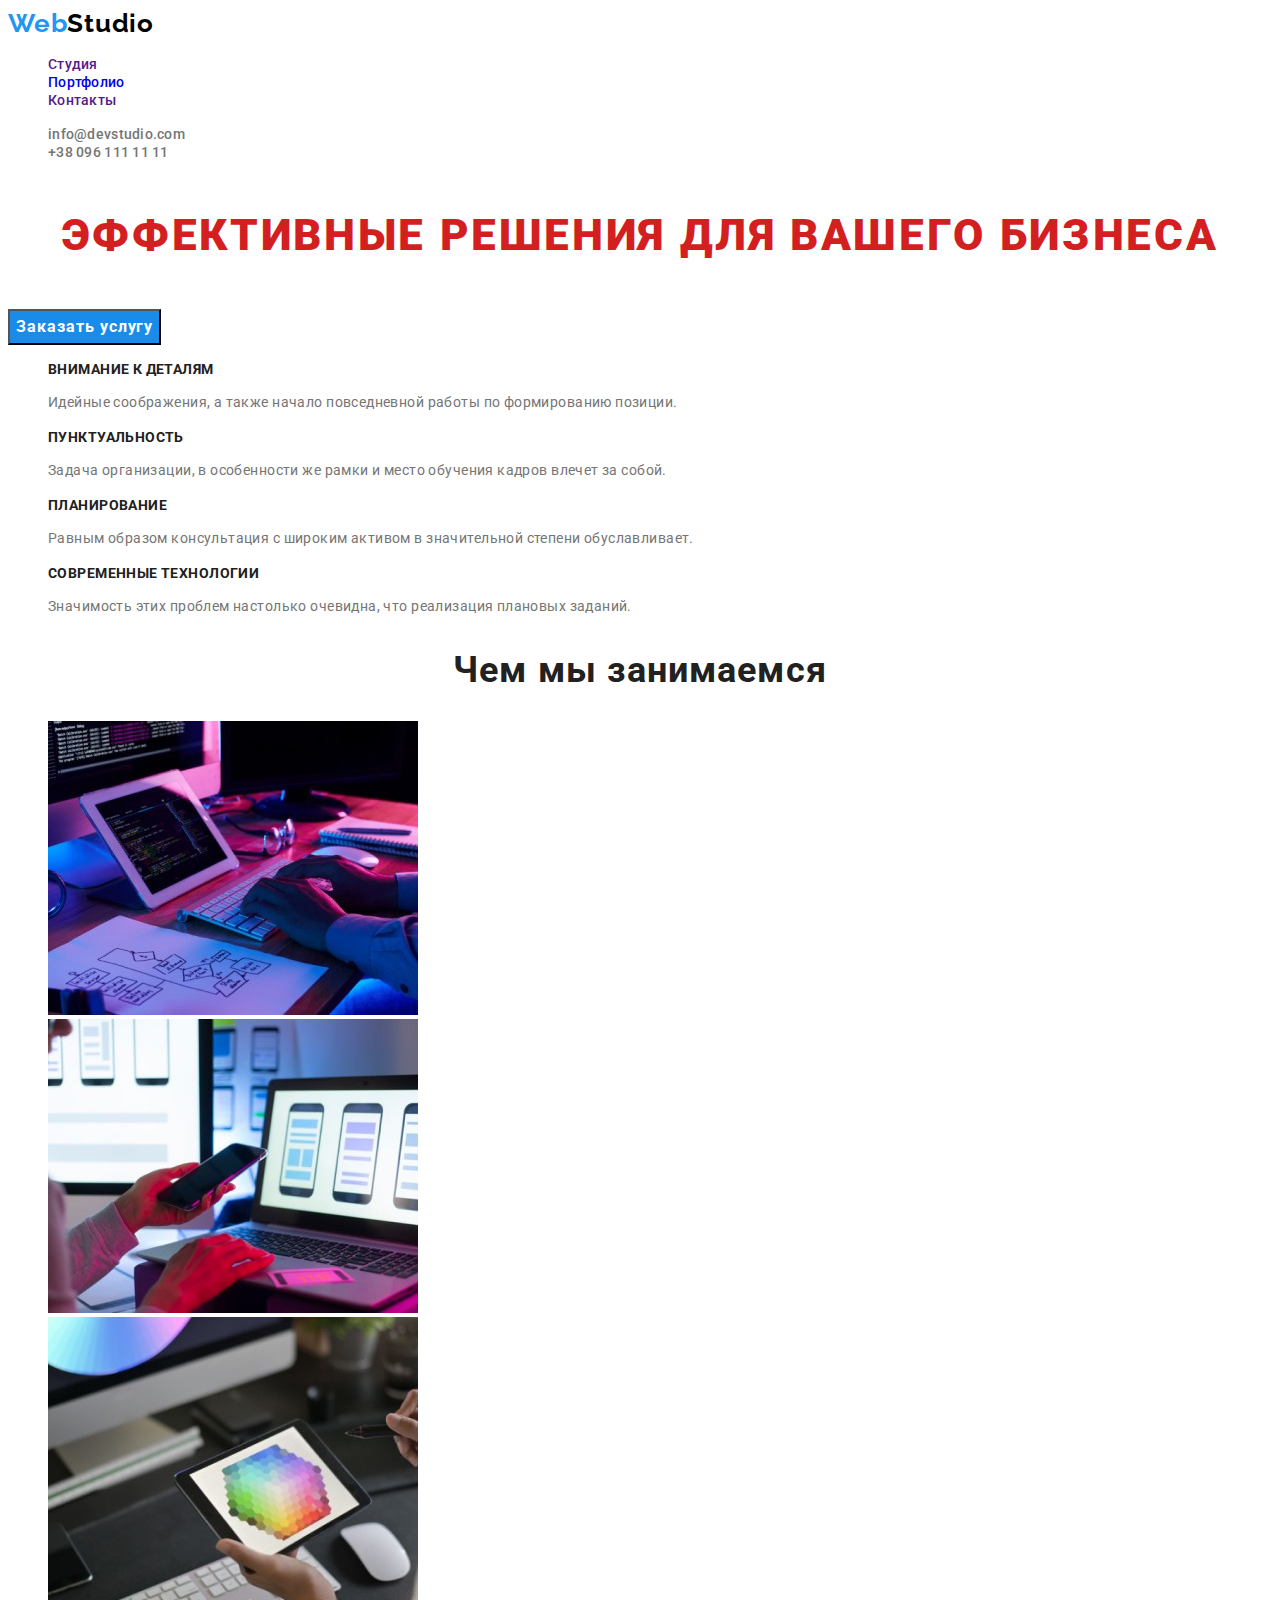
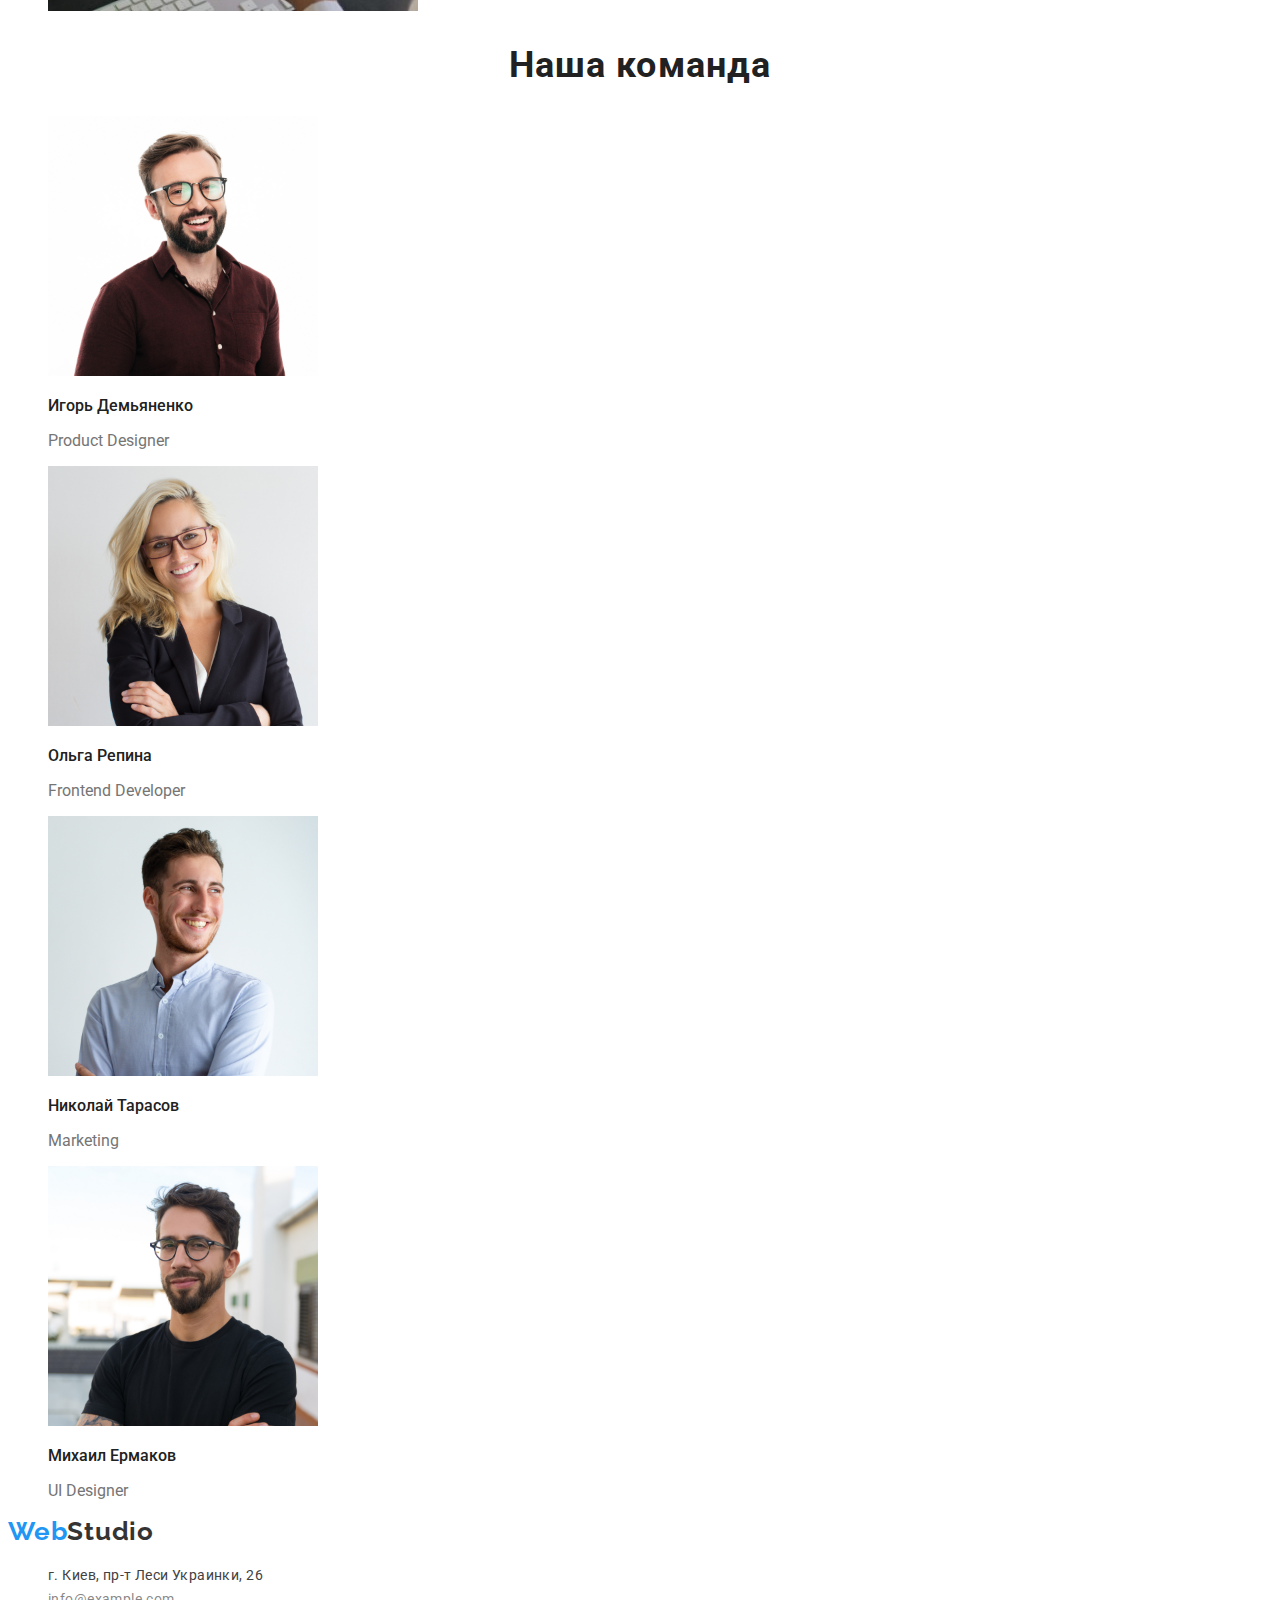
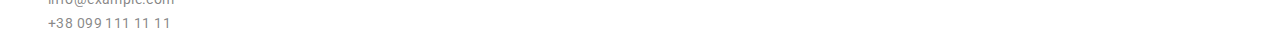
==== commit fb09e11c: "исправление ошибок" ====
--- a/index.html
+++ b/index.html
@@ -5,7 +5,7 @@
     <meta http-equiv="X-UA-Compatible" content="IE=edge">
     <meta name="viewport" content="width=device-width, initial-scale=1.0">
     <link rel="preconnect" href="https://fonts.gstatic.com">
-<link href="https://fonts.googleapis.com/css2?family=Raleway:wght@700&family=Roboto:wght@400;500;700;900&display=swap" rel="stylesheet">
+    <link href="https://fonts.googleapis.com/css2?family=Raleway:wght@700&family=Roboto:wght@400;500;700;900&display=swap" rel="stylesheet">
     <title>Студия</title>
     <link rel="stylesheet" href="./css/styles.css">
 </head>
@@ -26,7 +26,7 @@
            </li>
        </ul>
        </nav> 
-       <ul class="list" >
+       <ul class=" list" >
            <li>
                 <a class="mail-link link" href="mailto:info@devstudio.com">info@devstudio.com</a>
            </li>
@@ -113,10 +113,10 @@
                 <a class="maps-link link" href="https://goo.gl/maps/KRuacVHJmmvXkSe78" target="_blank" rel="noopener noreferrer">г. Киев, пр-т Леси Украинки, 26</a>
             </li>
             <li>
-                <a class="mail-link link" href="mailto:info@example.com">info@example.com</a>
+                <a class="footer-mail link" href="mailto:info@example.com">info@example.com</a>
             </li>
             <li>
-                <a class="tel-link linkhref="tel:+380991111111">+38 099 111 11 11</a>
+                <a class="footer-tel linkhref="tel:+380991111111">+38 099 111 11 11</a>
             </li>
         </ul>  
         </address> 
--- a/css/styles.css
+++ b/css/styles.css
@@ -14,24 +14,30 @@
 .body{
   font-family: "Roboto", sans-serif;
 }
+
 .logo-text{
-  color: #2196F3;
+font-family: Raleway;
+font-style: normal;
+font-weight: bold;
+font-size: 26px;
+line-height: 31px;
+letter-spacing: 0.03em;
+color: #2196F3;
 }
 
 .logo-text-itom{
-  color: #000000;
+font-family: Raleway;
+font-style: normal;
+font-weight: bold;
+font-size: 26px;
+line-height: 31px;
+letter-spacing: 0.03em;
+color: #000000;
 }
 
 /*=====HEADER=====*/
 
-.logo-link{
-font-family: Raleway, sans-serif;
-font-style: normal;
-font-weight: bold;
-font-size: 26px;
-line-height: 31px;
-letter-spacing: 0.03em;
-}
+
 
 .menu-link {
   font-family: 'Roboto', sans-serif;
@@ -46,13 +52,14 @@
   color: var(--accent-color);
 }
 
+
 .mail-link {
   font-family: 'Roboto', sans-serif;
   font-weight: 500;
   font-size: 14px;
   line-height: 1.14;
   letter-spacing: 0.02em;
-  color: color: #757575;
+  color: #757575;
 }
 .mail-link:hover,
 .mail-link:focus{
@@ -104,6 +111,7 @@
 .modal-btn:hover,
 .modal-btn:focus{
 background-color: #2196F3;
+cursor: pointer;
 }
 /*=========END HERO========*/
 
@@ -169,46 +177,94 @@
 /*=====КОНЕЦ КОМАНДА=====*/
 
 /*=====FOOTER=====*/
+
+.footer-logo-text{
+font-family: Raleway;
+font-style: normal;
+font-weight: bold;
+font-size: 26px;
+line-height: 31px;
+letter-spacing: 0.03em;
+color: #2196F3;
+}
+
+.footer-logo-text-itom{
+font-family: Raleway;
+font-style: normal;
+font-weight: bold;
+font-size: 26px;
+line-height: 31px;
+letter-spacing: 0.03em;
+color: #353434;
+}
+
 .maps-link{
-font-family: 'Roboto', sans-serif;
+font-family: Roboto;
+font-style: normal;
 font-weight: normal;
 font-size: 14px;
 line-height: 24px;
 letter-spacing: 0.03em;
-color: #FFFFFF;
-}
-
-.mail-link,
-.tel-link{
-font-family: 'Roboto', sans-serif;
+color: #424141;
+}
+
+.maps-link:hover,
+.maps-link:focus{
+  color: var(--accent-color);
+}
+
+.footer-mail{
+font-family: Roboto;
+font-style: normal;
 font-weight: normal;
 font-size: 14px;
 line-height: 24px;
 letter-spacing: 0.03em;
-color: rgba(255, 255, 255, 0.6);
-}
-
-.footer-logo-text-itom{
-  color: #FFFFFF;
+color: rgba(54, 52, 52, 0.6);
+}
+
+.footer-mail:hover,
+.footer-mail:focus{
+  color: var(--accent-color);
+}
+
+.footer-tel{
+font-family: Roboto;
+font-style: normal;
+font-weight: normal;
+font-size: 14px;
+line-height: 24px;
+letter-spacing: 0.03em;
+color: rgba(56, 55, 55, 0.6);
+cursor: pointer;
+}
+
+.footer-tel:hover,
+.footer-tel:focus{
+  color: var(--accent-color);
 }
 /*=====END FOOTER=====*/
 
+
 /*=====FILTER=====*/
 
-.filter{
-  font-family: 'Roboto', sans-serif;
+.button{
+font-family: Roboto, sans-serif;
 font-weight: 500;
 font-size: 16px;
 line-height: 26px;
-text-align: center;
-letter-spacing: 0.03em;
-color: #212121;
-}
+letter-spacing: 0.03em;
+color: #212121;
+cursor: pointer;
+}
+
 .filter:hover,
 .filter:focus{
 color: var(--accent-color);
 }
 /*=====END FILTER=====*/
+
+
 /*=====CARDS=====*/
 .cards-itom{
 font-family: 'Roboto', sans-serif;
